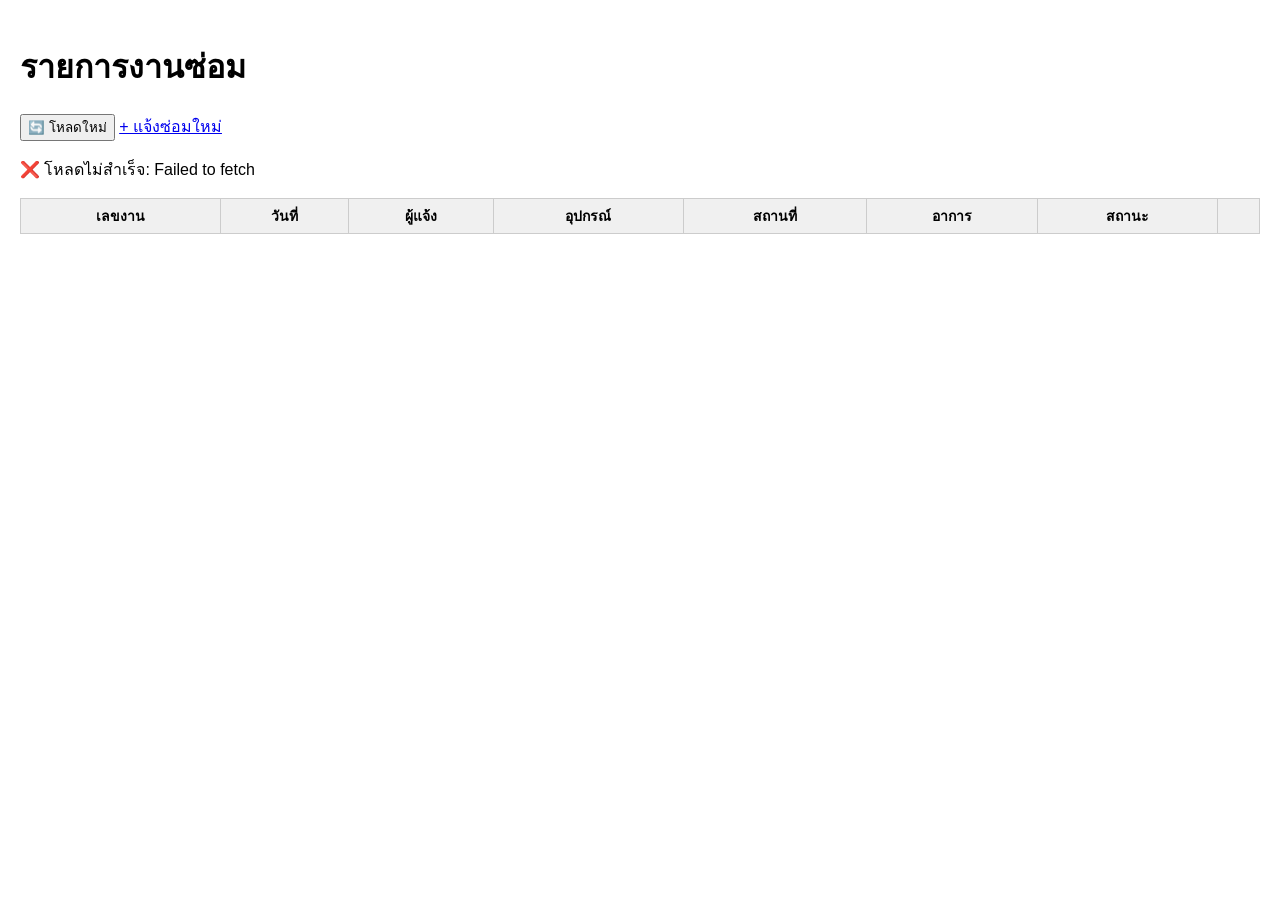
==== jobs.html @ c42cddf9 "Add files via upload แก้ API_URL เป็น /exec" ====
<!DOCTYPE html>
<html lang="th">
  <head>
    <meta charset="UTF-8">
    <meta name="viewport" content="width=device-width, initial-scale=1.0">
    <title>รายการงานซ่อม</title>
    <style>
      body { font-family: sans-serif; padding: 12px; }
      .table-wrap { overflow-x: auto; }
      table { border-collapse: collapse; width: 100%; }
      th, td { border: 1px solid #ccc; padding: 6px; font-size: 14px; white-space: nowrap; }
      th { background: #f0f0f0; }
    </style>
  </head>
  <body>
    <h1>รายการงานซ่อม</h1>
    <button id="reloadBtn">🔄 โหลดใหม่</button>
    <a href="index.html">+ แจ้งซ่อมใหม่</a>
    <p id="msg"></p>

    <div class="table-wrap">
      <table>
        <thead>
          <tr>
            <th>เลขงาน</th><th>วันที่</th><th>ผู้แจ้ง</th><th>อุปกรณ์</th>
            <th>สถานที่</th><th>อาการ</th><th>สถานะ</th><th></th>
          </tr>
        </thead>
        <tbody id="jobList"></tbody>
      </table>
    </div>

    <script>
      const API_URL = 'https://script.google.com/macros/s/AKfycby4Vc6jrYgZbBf45Wpto7LYTRP3Opsz6nGJLr3fEtqb-nDd9Hi4G6rSVdFft4SDdS2e/exec';
      const STATUSES = ['รออนุมัติ', 'อนุมัติ', 'ไม่อนุมัติ', 'กำลังซ่อม', 'เสร็จแล้ว'];

      const jobList = document.getElementById('jobList');
      const msg = document.getElementById('msg');

      // ===== 1) โหลดรายการงาน (เรียก doGet) =====
      async function loadJobs() {
        msg.textContent = '⏳ กำลังโหลด...';
        try {
          const res = await fetch(API_URL);
          const result = await res.json();
          if (!result.ok) throw new Error(result.error);
          renderJobs(result.data);
          msg.textContent = 'ทั้งหมด ' + result.data.length + ' งาน';
        } catch (err) {
          msg.textContent = '❌ โหลดไม่สำเร็จ: ' + err.message;
        }
      }

      // ===== 2) สร้างแถวในตาราง =====
      function renderJobs(jobs) {
        jobList.innerHTML = '';
        jobs.forEach(job => {
          const tr = document.createElement('tr');

          // ข้อมูลทั่วไป
          [job.id, job.timestamp, job.reporter, job.equipment, job.location, job.detail]
            .forEach(text => {
              const td = document.createElement('td');
              td.textContent = text;
              tr.appendChild(td);
            });

          // Dropdown สถานะ
          const tdStatus = document.createElement('td');
          const select = document.createElement('select');
          STATUSES.forEach(s => {
            const opt = document.createElement('option');
            opt.value = s;
            opt.textContent = s;
            if (s === job.status) opt.selected = true;
            select.appendChild(opt);
          });
          tdStatus.appendChild(select);
          tr.appendChild(tdStatus);

          // ปุ่มบันทึก
          const tdBtn = document.createElement('td');
          const btn = document.createElement('button');
          btn.textContent = 'บันทึก';
          btn.addEventListener('click', () => updateStatus(job.id, select.value, btn));
          tdBtn.appendChild(btn);
          tr.appendChild(tdBtn);

          jobList.appendChild(tr);
        });
      }

      // ===== 3) เปลี่ยนสถานะ (เรียก doPost action=updateStatus) =====
      async function updateStatus(id, status, btn) {
        btn.disabled = true;
        btn.textContent = '⏳';
        try {
          const res = await fetch(API_URL, {
            method: 'POST',
            headers: { 'Content-Type': 'text/plain;charset=utf-8' },
            body: JSON.stringify({ action: 'updateStatus', id: id, status: status })
          });
          const result = await res.json();
          if (!result.ok) throw new Error(result.error);
          msg.textContent = '✅ ' + id + ' → ' + status;
        } catch (err) {
          msg.textContent = '❌ ' + err.message;
        } finally {
          btn.disabled = false;
          btn.textContent = 'บันทึก';
        }
      }

      document.getElementById('reloadBtn').addEventListener('click', loadJobs);
      loadJobs();   // โหลดทันทีเมื่อเปิดหน้า
    </script>
  </body>
</html>
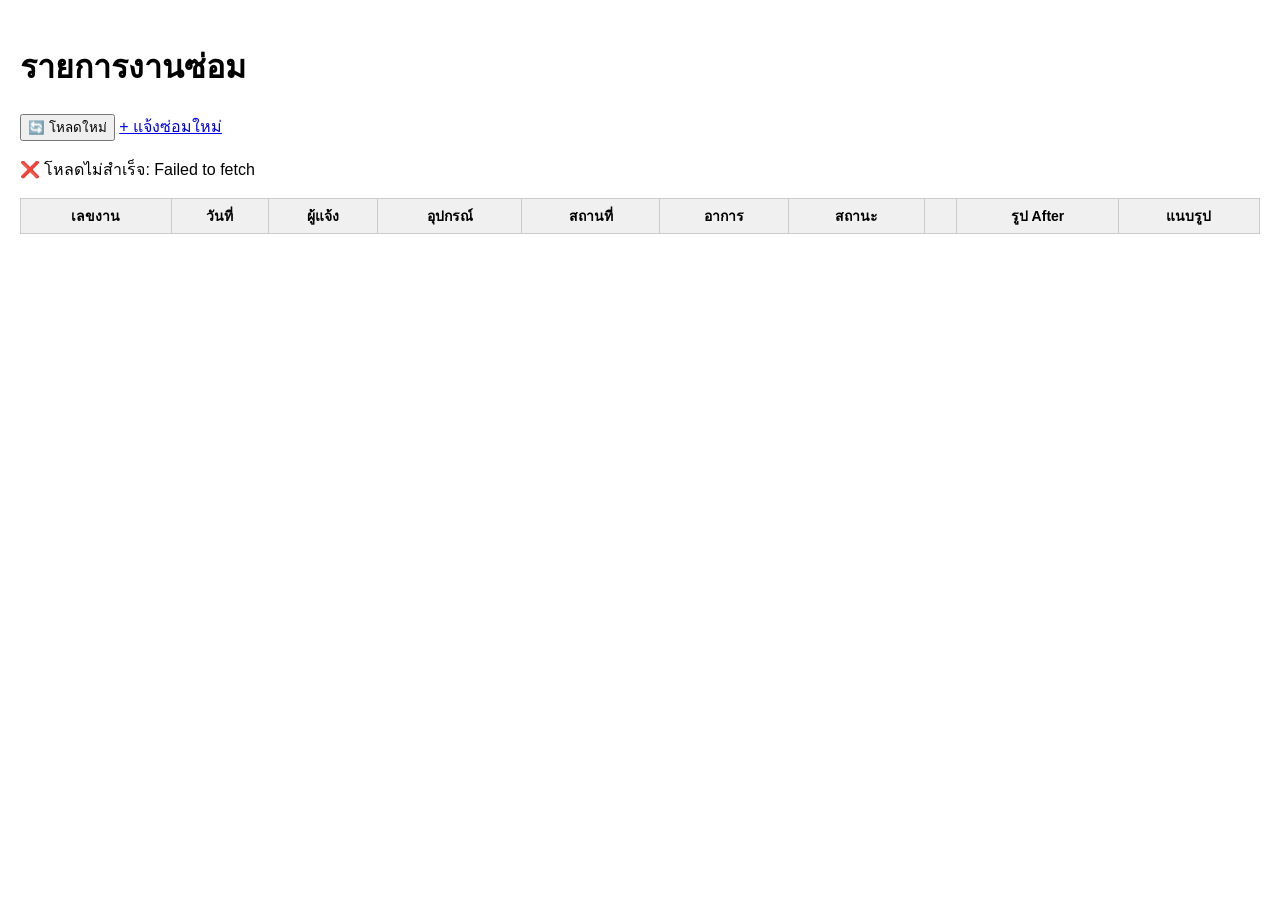
==== commit 93b334be: "Add files via upload" ====
--- a/jobs.html
+++ b/jobs.html
@@ -10,6 +10,7 @@
       table { border-collapse: collapse; width: 100%; }
       th, td { border: 1px solid #ccc; padding: 6px; font-size: 14px; white-space: nowrap; }
       th { background: #f0f0f0; }
+      input[type=file] { max-width: 180px; }
     </style>
   </head>
   <body>
@@ -24,6 +25,7 @@
           <tr>
             <th>เลขงาน</th><th>วันที่</th><th>ผู้แจ้ง</th><th>อุปกรณ์</th>
             <th>สถานที่</th><th>อาการ</th><th>สถานะ</th><th></th>
+            <th>รูป After</th><th>แนบรูป</th>
           </tr>
         </thead>
         <tbody id="jobList"></tbody>
@@ -37,7 +39,19 @@
       const jobList = document.getElementById('jobList');
       const msg = document.getElementById('msg');
 
-      // ===== 1) โหลดรายการงาน (เรียก doGet) =====
+      // ===== ตัวช่วย: ส่งคำสั่ง POST ไป Apps Script =====
+      async function postToApi(payload) {
+        const res = await fetch(API_URL, {
+          method: 'POST',
+          headers: { 'Content-Type': 'text/plain;charset=utf-8' },
+          body: JSON.stringify(payload)
+        });
+        const result = await res.json();
+        if (!result.ok) throw new Error(result.error);
+        return result;
+      }
+
+      // ===== 1) โหลดรายการงาน =====
       async function loadJobs() {
         msg.textContent = '⏳ กำลังโหลด...';
         try {
@@ -57,7 +71,6 @@
         jobs.forEach(job => {
           const tr = document.createElement('tr');
 
-          // ข้อมูลทั่วไป
           [job.id, job.timestamp, job.reporter, job.equipment, job.location, job.detail]
             .forEach(text => {
               const td = document.createElement('td');
@@ -78,7 +91,7 @@
           tdStatus.appendChild(select);
           tr.appendChild(tdStatus);
 
-          // ปุ่มบันทึก
+          // ปุ่มบันทึกสถานะ
           const tdBtn = document.createElement('td');
           const btn = document.createElement('button');
           btn.textContent = 'บันทึก';
@@ -86,22 +99,41 @@
           tdBtn.appendChild(btn);
           tr.appendChild(tdBtn);
 
+          // ลิงก์ดูรูป (แสดงเฉพาะลิงก์ของ Google Drive)
+          const tdPhoto = document.createElement('td');
+          if (typeof job.photoUrl === 'string' && job.photoUrl.startsWith('https://drive.google.com/')) {
+            const a = document.createElement('a');
+            a.href = job.photoUrl;
+            a.target = '_blank';
+            a.textContent = '📷 ดูรูป';
+            tdPhoto.appendChild(a);
+          } else {
+            tdPhoto.textContent = '-';
+          }
+          tr.appendChild(tdPhoto);
+
+          // เลือกรูป + ปุ่มอัปโหลด
+          const tdUpload = document.createElement('td');
+          const fileInput = document.createElement('input');
+          fileInput.type = 'file';
+          fileInput.accept = 'image/*';      // มือถือจะมีตัวเลือก "ถ่ายรูป"
+          const upBtn = document.createElement('button');
+          upBtn.textContent = 'อัปโหลด';
+          upBtn.addEventListener('click', () => uploadPhoto(job.id, fileInput, upBtn));
+          tdUpload.appendChild(fileInput);
+          tdUpload.appendChild(upBtn);
+          tr.appendChild(tdUpload);
+
           jobList.appendChild(tr);
         });
       }
 
-      // ===== 3) เปลี่ยนสถานะ (เรียก doPost action=updateStatus) =====
+      // ===== 3) เปลี่ยนสถานะ =====
       async function updateStatus(id, status, btn) {
         btn.disabled = true;
         btn.textContent = '⏳';
         try {
-          const res = await fetch(API_URL, {
-            method: 'POST',
-            headers: { 'Content-Type': 'text/plain;charset=utf-8' },
-            body: JSON.stringify({ action: 'updateStatus', id: id, status: status })
-          });
-          const result = await res.json();
-          if (!result.ok) throw new Error(result.error);
+          await postToApi({ action: 'updateStatus', id: id, status: status });
           msg.textContent = '✅ ' + id + ' → ' + status;
         } catch (err) {
           msg.textContent = '❌ ' + err.message;
@@ -111,8 +143,54 @@
         }
       }
 
+      // ===== 4) ย่อรูปให้เล็กลง แล้วแปลงเป็นข้อความ (base64) =====
+      function resizeImage(file, maxSize = 1280, quality = 0.8) {
+        return new Promise((resolve, reject) => {
+          const img = new Image();
+          img.onload = () => {
+            let w = img.width, h = img.height;
+            if (w > h && w > maxSize) { h = Math.round(h * maxSize / w); w = maxSize; }
+            else if (h > maxSize)      { w = Math.round(w * maxSize / h); h = maxSize; }
+
+            const canvas = document.createElement('canvas');
+            canvas.width = w;
+            canvas.height = h;
+            canvas.getContext('2d').drawImage(img, 0, 0, w, h);
+            URL.revokeObjectURL(img.src);
+
+            const dataUrl = canvas.toDataURL('image/jpeg', quality);
+            resolve(dataUrl.split(',')[1]);   // เอาเฉพาะส่วนข้อมูลรูป
+          };
+          img.onerror = () => reject(new Error('อ่านไฟล์รูปไม่ได้'));
+          img.src = URL.createObjectURL(file);
+        });
+      }
+
+      // ===== 5) อัปโหลดรูป =====
+      async function uploadPhoto(id, fileInput, btn) {
+        const file = fileInput.files[0];
+        if (!file) {
+          msg.textContent = '⚠️ กรุณาเลือกรูปก่อนกดอัปโหลด';
+          return;
+        }
+        btn.disabled = true;
+        btn.textContent = '⏳';
+        msg.textContent = '⏳ กำลังอัปโหลดรูปของ ' + id + '...';
+        try {
+          const base64 = await resizeImage(file);
+          await postToApi({ action: 'uploadPhoto', id: id, mimeType: 'image/jpeg', data: base64 });
+          msg.textContent = '✅ อัปโหลดรูปของ ' + id + ' แล้ว';
+          loadJobs();   // โหลดตารางใหม่ให้เห็นลิงก์
+        } catch (err) {
+          msg.textContent = '❌ ' + err.message;
+        } finally {
+          btn.disabled = false;
+          btn.textContent = 'อัปโหลด';
+        }
+      }
+
       document.getElementById('reloadBtn').addEventListener('click', loadJobs);
-      loadJobs();   // โหลดทันทีเมื่อเปิดหน้า
+      loadJobs();
     </script>
   </body>
 </html>
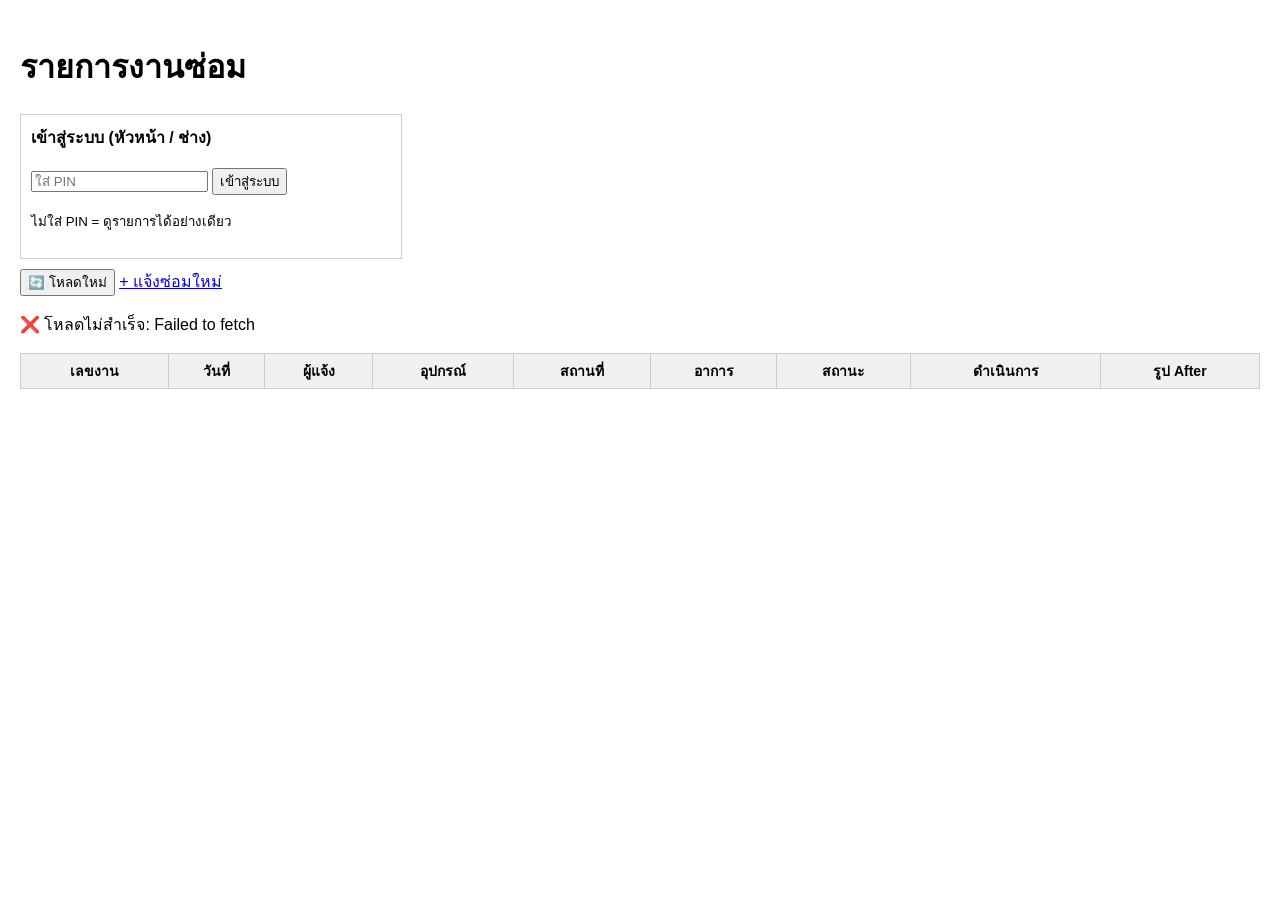
==== commit bd7dad76: "Add files via upload" ====
--- a/jobs.html
+++ b/jobs.html
@@ -6,15 +6,33 @@
     <title>รายการงานซ่อม</title>
     <style>
       body { font-family: sans-serif; padding: 12px; }
+      .hidden { display: none; }
+      .box { border: 1px solid #ccc; padding: 10px; margin-bottom: 10px; max-width: 360px; }
       .table-wrap { overflow-x: auto; }
       table { border-collapse: collapse; width: 100%; }
       th, td { border: 1px solid #ccc; padding: 6px; font-size: 14px; white-space: nowrap; }
       th { background: #f0f0f0; }
-      input[type=file] { max-width: 180px; }
+      td button { margin-right: 4px; }
+      input[type=file] { max-width: 170px; }
     </style>
   </head>
   <body>
     <h1>รายการงานซ่อม</h1>
+
+    <!-- กล่องเข้าสู่ระบบ -->
+    <div id="loginBox" class="box">
+      <b>เข้าสู่ระบบ (หัวหน้า / ช่าง)</b><br><br>
+      <input type="password" id="pin" placeholder="ใส่ PIN" inputmode="numeric">
+      <button id="loginBtn">เข้าสู่ระบบ</button>
+      <p><small>ไม่ใส่ PIN = ดูรายการได้อย่างเดียว</small></p>
+    </div>
+
+    <!-- แถบแสดงผู้ใช้ -->
+    <div id="userBar" class="box hidden">
+      เข้าสู่ระบบเป็น: <b id="roleName"></b>
+      <button id="logoutBtn">ออกจากระบบ</button>
+    </div>
+
     <button id="reloadBtn">🔄 โหลดใหม่</button>
     <a href="index.html">+ แจ้งซ่อมใหม่</a>
     <p id="msg"></p>
@@ -24,8 +42,8 @@
         <thead>
           <tr>
             <th>เลขงาน</th><th>วันที่</th><th>ผู้แจ้ง</th><th>อุปกรณ์</th>
-            <th>สถานที่</th><th>อาการ</th><th>สถานะ</th><th></th>
-            <th>รูป After</th><th>แนบรูป</th>
+            <th>สถานที่</th><th>อาการ</th><th>สถานะ</th>
+            <th>ดำเนินการ</th><th>รูป After</th>
           </tr>
         </thead>
         <tbody id="jobList"></tbody>
@@ -34,12 +52,21 @@
 
     <script>
       const API_URL = 'https://script.google.com/macros/s/AKfycby4Vc6jrYgZbBf45Wpto7LYTRP3Opsz6nGJLr3fEtqb-nDd9Hi4G6rSVdFft4SDdS2e/exec';
-      const STATUSES = ['รออนุมัติ', 'อนุมัติ', 'ไม่อนุมัติ', 'กำลังซ่อม', 'เสร็จแล้ว'];
+
+      // ต้องตรงกับ Backend (ใช้แค่ซ่อน/แสดงปุ่ม ส่วนการตรวจจริงอยู่ที่ Backend)
+      const TRANSITIONS = {
+        supervisor: { 'รออนุมัติ': ['อนุมัติ', 'ไม่อนุมัติ'] },
+        technician: { 'อนุมัติ': ['กำลังซ่อม'], 'กำลังซ่อม': ['เสร็จแล้ว'] }
+      };
+      const ROLE_NAMES = { supervisor: 'หัวหน้า', technician: 'ช่าง' };
+
+      let currentRole = null;
+      let currentPin = '';
 
       const jobList = document.getElementById('jobList');
       const msg = document.getElementById('msg');
 
-      // ===== ตัวช่วย: ส่งคำสั่ง POST ไป Apps Script =====
+      // ===== ตัวช่วยส่ง POST =====
       async function postToApi(payload) {
         const res = await fetch(API_URL, {
           method: 'POST',
@@ -51,7 +78,38 @@
         return result;
       }
 
-      // ===== 1) โหลดรายการงาน =====
+      // ===== แสดง/ซ่อน กล่องเข้าสู่ระบบ =====
+      function showUser() {
+        document.getElementById('loginBox').classList.toggle('hidden', !!currentRole);
+        document.getElementById('userBar').classList.toggle('hidden', !currentRole);
+        document.getElementById('roleName').textContent = currentRole ? ROLE_NAMES[currentRole] : '';
+      }
+
+      // ===== เข้าสู่ระบบ =====
+      async function login() {
+        const pin = document.getElementById('pin').value.trim();
+        if (!pin) { msg.textContent = '⚠️ กรุณาใส่ PIN'; return; }
+        msg.textContent = '⏳ กำลังตรวจสอบ...';
+        try {
+          const result = await postToApi({ action: 'login', pin: pin });
+          currentRole = result.role;
+          currentPin = pin;
+          document.getElementById('pin').value = '';
+          showUser();
+          loadJobs();
+        } catch (err) {
+          msg.textContent = '❌ ' + err.message;
+        }
+      }
+
+      function logout() {
+        currentRole = null;
+        currentPin = '';
+        showUser();
+        loadJobs();
+      }
+
+      // ===== โหลดรายการงาน =====
       async function loadJobs() {
         msg.textContent = '⏳ กำลังโหลด...';
         try {
@@ -65,41 +123,46 @@
         }
       }
 
-      // ===== 2) สร้างแถวในตาราง =====
+      // ===== สร้างตาราง =====
       function renderJobs(jobs) {
         jobList.innerHTML = '';
         jobs.forEach(job => {
           const tr = document.createElement('tr');
 
-          [job.id, job.timestamp, job.reporter, job.equipment, job.location, job.detail]
+          [job.id, job.timestamp, job.reporter, job.equipment, job.location, job.detail, job.status]
             .forEach(text => {
               const td = document.createElement('td');
               td.textContent = text;
               tr.appendChild(td);
             });
 
-          // Dropdown สถานะ
-          const tdStatus = document.createElement('td');
-          const select = document.createElement('select');
-          STATUSES.forEach(s => {
-            const opt = document.createElement('option');
-            opt.value = s;
-            opt.textContent = s;
-            if (s === job.status) opt.selected = true;
-            select.appendChild(opt);
+          // ช่องดำเนินการ: แสดงเฉพาะปุ่มที่บทบาทนี้กดได้
+          const tdAction = document.createElement('td');
+          const nextList = currentRole ? (TRANSITIONS[currentRole][job.status] || []) : [];
+          nextList.forEach(next => {
+            const b = document.createElement('button');
+            b.textContent = next;
+            b.addEventListener('click', () => updateStatus(job.id, next, b));
+            tdAction.appendChild(b);
           });
-          tdStatus.appendChild(select);
-          tr.appendChild(tdStatus);
-
-          // ปุ่มบันทึกสถานะ
-          const tdBtn = document.createElement('td');
-          const btn = document.createElement('button');
-          btn.textContent = 'บันทึก';
-          btn.addEventListener('click', () => updateStatus(job.id, select.value, btn));
-          tdBtn.appendChild(btn);
-          tr.appendChild(tdBtn);
-
-          // ลิงก์ดูรูป (แสดงเฉพาะลิงก์ของ Google Drive)
+
+          // ช่างแนบรูปได้
+          if (currentRole === 'technician') {
+            const fileInput = document.createElement('input');
+            fileInput.type = 'file';
+            fileInput.accept = 'image/*';
+            const upBtn = document.createElement('button');
+            upBtn.textContent = '📷 อัปโหลด';
+            upBtn.addEventListener('click', () => uploadPhoto(job.id, fileInput, upBtn));
+            tdAction.appendChild(document.createElement('br'));
+            tdAction.appendChild(fileInput);
+            tdAction.appendChild(upBtn);
+          }
+
+          if (!tdAction.hasChildNodes()) tdAction.textContent = '-';
+          tr.appendChild(tdAction);
+
+          // ลิงก์รูป
           const tdPhoto = document.createElement('td');
           if (typeof job.photoUrl === 'string' && job.photoUrl.startsWith('https://drive.google.com/')) {
             const a = document.createElement('a');
@@ -112,38 +175,24 @@
           }
           tr.appendChild(tdPhoto);
 
-          // เลือกรูป + ปุ่มอัปโหลด
-          const tdUpload = document.createElement('td');
-          const fileInput = document.createElement('input');
-          fileInput.type = 'file';
-          fileInput.accept = 'image/*';      // มือถือจะมีตัวเลือก "ถ่ายรูป"
-          const upBtn = document.createElement('button');
-          upBtn.textContent = 'อัปโหลด';
-          upBtn.addEventListener('click', () => uploadPhoto(job.id, fileInput, upBtn));
-          tdUpload.appendChild(fileInput);
-          tdUpload.appendChild(upBtn);
-          tr.appendChild(tdUpload);
-
           jobList.appendChild(tr);
         });
       }
 
-      // ===== 3) เปลี่ยนสถานะ =====
+      // ===== เปลี่ยนสถานะ =====
       async function updateStatus(id, status, btn) {
         btn.disabled = true;
-        btn.textContent = '⏳';
-        try {
-          await postToApi({ action: 'updateStatus', id: id, status: status });
+        try {
+          await postToApi({ action: 'updateStatus', id: id, status: status, pin: currentPin });
           msg.textContent = '✅ ' + id + ' → ' + status;
+          loadJobs();
         } catch (err) {
           msg.textContent = '❌ ' + err.message;
-        } finally {
           btn.disabled = false;
-          btn.textContent = 'บันทึก';
-        }
-      }
-
-      // ===== 4) ย่อรูปให้เล็กลง แล้วแปลงเป็นข้อความ (base64) =====
+        }
+      }
+
+      // ===== ย่อรูป =====
       function resizeImage(file, maxSize = 1280, quality = 0.8) {
         return new Promise((resolve, reject) => {
           const img = new Image();
@@ -151,45 +200,39 @@
             let w = img.width, h = img.height;
             if (w > h && w > maxSize) { h = Math.round(h * maxSize / w); w = maxSize; }
             else if (h > maxSize)      { w = Math.round(w * maxSize / h); h = maxSize; }
-
             const canvas = document.createElement('canvas');
             canvas.width = w;
             canvas.height = h;
             canvas.getContext('2d').drawImage(img, 0, 0, w, h);
             URL.revokeObjectURL(img.src);
-
-            const dataUrl = canvas.toDataURL('image/jpeg', quality);
-            resolve(dataUrl.split(',')[1]);   // เอาเฉพาะส่วนข้อมูลรูป
+            resolve(canvas.toDataURL('image/jpeg', quality).split(',')[1]);
           };
           img.onerror = () => reject(new Error('อ่านไฟล์รูปไม่ได้'));
           img.src = URL.createObjectURL(file);
         });
       }
 
-      // ===== 5) อัปโหลดรูป =====
+      // ===== อัปโหลดรูป =====
       async function uploadPhoto(id, fileInput, btn) {
         const file = fileInput.files[0];
-        if (!file) {
-          msg.textContent = '⚠️ กรุณาเลือกรูปก่อนกดอัปโหลด';
-          return;
-        }
+        if (!file) { msg.textContent = '⚠️ กรุณาเลือกรูปก่อน'; return; }
         btn.disabled = true;
-        btn.textContent = '⏳';
         msg.textContent = '⏳ กำลังอัปโหลดรูปของ ' + id + '...';
         try {
           const base64 = await resizeImage(file);
-          await postToApi({ action: 'uploadPhoto', id: id, mimeType: 'image/jpeg', data: base64 });
+          await postToApi({ action: 'uploadPhoto', id: id, mimeType: 'image/jpeg', data: base64, pin: currentPin });
           msg.textContent = '✅ อัปโหลดรูปของ ' + id + ' แล้ว';
-          loadJobs();   // โหลดตารางใหม่ให้เห็นลิงก์
+          loadJobs();
         } catch (err) {
           msg.textContent = '❌ ' + err.message;
-        } finally {
           btn.disabled = false;
-          btn.textContent = 'อัปโหลด';
-        }
-      }
-
+        }
+      }
+
+      document.getElementById('loginBtn').addEventListener('click', login);
+      document.getElementById('logoutBtn').addEventListener('click', logout);
       document.getElementById('reloadBtn').addEventListener('click', loadJobs);
+      showUser();
       loadJobs();
     </script>
   </body>
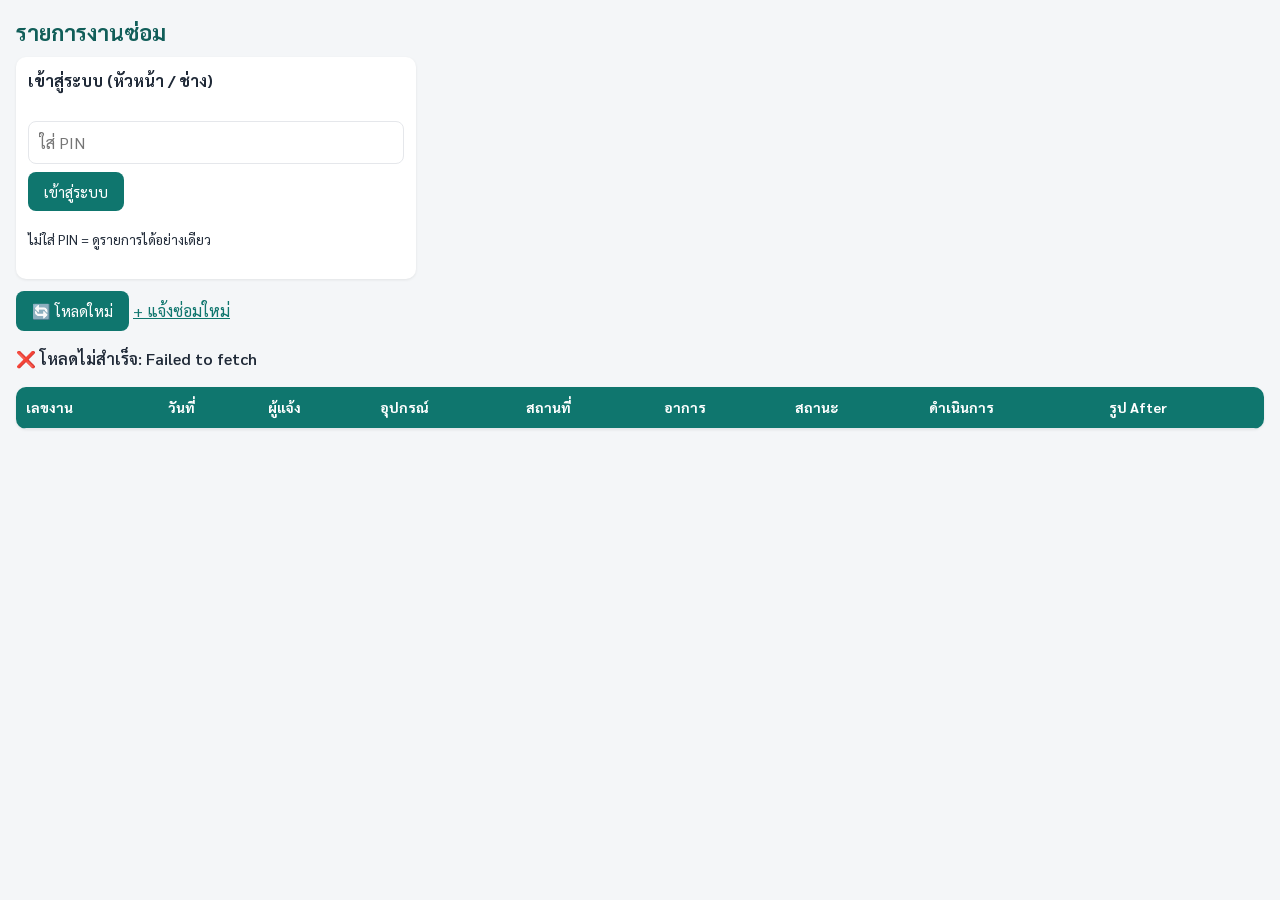
==== commit ea36bdf3: "Add files via upload" ====
--- a/jobs.html
+++ b/jobs.html
@@ -4,18 +4,8 @@
     <meta charset="UTF-8">
     <meta name="viewport" content="width=device-width, initial-scale=1.0">
     <title>รายการงานซ่อม</title>
-    <style>
-      body { font-family: sans-serif; padding: 12px; }
-      .hidden { display: none; }
-      .box { border: 1px solid #ccc; padding: 10px; margin-bottom: 10px; max-width: 360px; }
-      .table-wrap { overflow-x: auto; }
-      table { border-collapse: collapse; width: 100%; }
-      th, td { border: 1px solid #ccc; padding: 6px; font-size: 14px; white-space: nowrap; }
-      th { background: #f0f0f0; }
-      td button { margin-right: 4px; }
-      input[type=file] { max-width: 170px; }
-    </style>
-  </head>
+       <link rel="stylesheet" href="https://fonts.googleapis.com/css2?family=Sarabun:wght@400;600&display=swap">
+    <link rel="stylesheet" href="style.css">  </head>
   <body>
     <h1>รายการงานซ่อม</h1>
 
@@ -59,6 +49,10 @@
         technician: { 'อนุมัติ': ['กำลังซ่อม'], 'กำลังซ่อม': ['เสร็จแล้ว'] }
       };
       const ROLE_NAMES = { supervisor: 'หัวหน้า', technician: 'ช่าง' };
+      const STATUS_CLASS = {
+        'รออนุมัติ': 'wait', 'อนุมัติ': 'ok', 'ไม่อนุมัติ': 'no',
+        'กำลังซ่อม': 'doing', 'เสร็จแล้ว': 'done'
+      };
 
       let currentRole = null;
       let currentPin = '';
@@ -135,7 +129,13 @@
               td.textContent = text;
               tr.appendChild(td);
             });
-
+          // เปลี่ยนช่องสถานะเป็นป้ายสี
+          const statusTd = tr.lastChild;
+          statusTd.textContent = '';
+          const badge = document.createElement('span');
+          badge.className = 'badge ' + (STATUS_CLASS[job.status] || '');
+          badge.textContent = job.status;
+          statusTd.appendChild(badge);
           // ช่องดำเนินการ: แสดงเฉพาะปุ่มที่บทบาทนี้กดได้
           const tdAction = document.createElement('td');
           const nextList = currentRole ? (TRANSITIONS[currentRole][job.status] || []) : [];
--- a/style.css
+++ b/style.css
@@ -0,0 +1,120 @@
+/* ===== ตั้งค่าสีหลักของทั้งระบบ (แก้ตรงนี้ที่เดียว) ===== */
+:root {
+  --primary: #0f766e;        /* สีหลัก */
+  --primary-dark: #115e59;   /* สีหลักแบบเข้ม (ตอนชี้เมาส์) */
+  --bg: #f4f6f8;             /* สีพื้นหลัง */
+  --card: #ffffff;           /* สีกล่อง */
+  --text: #1f2937;           /* สีตัวอักษร */
+  --border: #e5e7eb;         /* สีเส้นขอบ */
+  --radius: 10px;            /* ความโค้งมุม */
+}
+
+* { box-sizing: border-box; }
+
+body {
+  margin: 0;
+  padding: 16px;
+  font-family: 'Sarabun', Tahoma, sans-serif;
+  font-size: 16px;
+  line-height: 1.5;
+  color: var(--text);
+  background: var(--bg);
+}
+
+h1 { font-size: 22px; color: var(--primary-dark); margin: 0 0 8px; }
+a  { color: var(--primary); }
+#msg { font-weight: 600; }
+
+/* ===== ฟอร์มแจ้งซ่อม (index.html) ===== */
+#repairForm {
+  background: var(--card);
+  padding: 16px;
+  border-radius: var(--radius);
+  box-shadow: 0 1px 3px rgba(0, 0, 0, .08);
+  max-width: 480px;
+}
+
+label { font-weight: 600; }
+
+input[type=text], input[type=password], select, textarea {
+  width: 100%;
+  padding: 10px;
+  margin-top: 4px;
+  font-size: 16px;            /* 16px ขึ้นไป มือถือจะไม่ซูมเองตอนกด */
+  font-family: inherit;
+  border: 1px solid var(--border);
+  border-radius: 8px;
+}
+
+input:focus, select:focus, textarea:focus {
+  outline: 2px solid var(--primary);
+  border-color: transparent;
+}
+
+/* ===== ปุ่ม ===== */
+button {
+  padding: 10px 16px;
+  font-size: 15px;
+  font-family: inherit;
+  color: #fff;
+  background: var(--primary);
+  border: none;
+  border-radius: 8px;
+  cursor: pointer;
+}
+button:hover    { background: var(--primary-dark); }
+button:disabled { background: #9ca3af; cursor: wait; }
+
+#repairForm button[type=submit] { width: 100%; font-size: 17px; padding: 14px; }
+
+/* ===== กล่องเข้าสู่ระบบ (jobs.html) ===== */
+.hidden { display: none; }
+.box {
+  background: var(--card);
+  padding: 12px;
+  border-radius: var(--radius);
+  box-shadow: 0 1px 3px rgba(0, 0, 0, .08);
+  margin-bottom: 12px;
+  max-width: 400px;
+}
+.box button { margin-top: 8px; }
+
+/* ===== ตารางงาน ===== */
+.table-wrap {
+  overflow-x: auto;
+  background: var(--card);
+  border-radius: var(--radius);
+  box-shadow: 0 1px 3px rgba(0, 0, 0, .08);
+}
+table { border-collapse: collapse; width: 100%; }
+th, td {
+  padding: 10px;
+  font-size: 14px;
+  text-align: left;
+  white-space: nowrap;
+  border-bottom: 1px solid var(--border);
+}
+th { background: var(--primary); color: #fff; }
+tr:hover td { background: #f9fafb; }
+td button { padding: 6px 10px; font-size: 13px; margin: 2px; }
+input[type=file] { max-width: 170px; font-size: 13px; }
+
+/* ===== ป้ายสีสถานะ ===== */
+.badge {
+  display: inline-block;
+  padding: 2px 10px;
+  border-radius: 999px;
+  font-size: 13px;
+  font-weight: 600;
+}
+.wait  { background: #fef3c7; color: #92400e; }   /* รออนุมัติ = เหลือง */
+.ok    { background: #dbeafe; color: #1e40af; }   /* อนุมัติ    = ฟ้า */
+.no    { background: #fee2e2; color: #991b1b; }   /* ไม่อนุมัติ  = แดง */
+.doing { background: #ede9fe; color: #5b21b6; }   /* กำลังซ่อม  = ม่วง */
+.done  { background: #dcfce7; color: #166534; }   /* เสร็จแล้ว   = เขียว */
+
+/* ===== ปรับเฉพาะจอมือถือ (กว้างไม่เกิน 600px) ===== */
+@media (max-width: 600px) {
+  body { padding: 10px; }
+  h1   { font-size: 20px; }
+}
